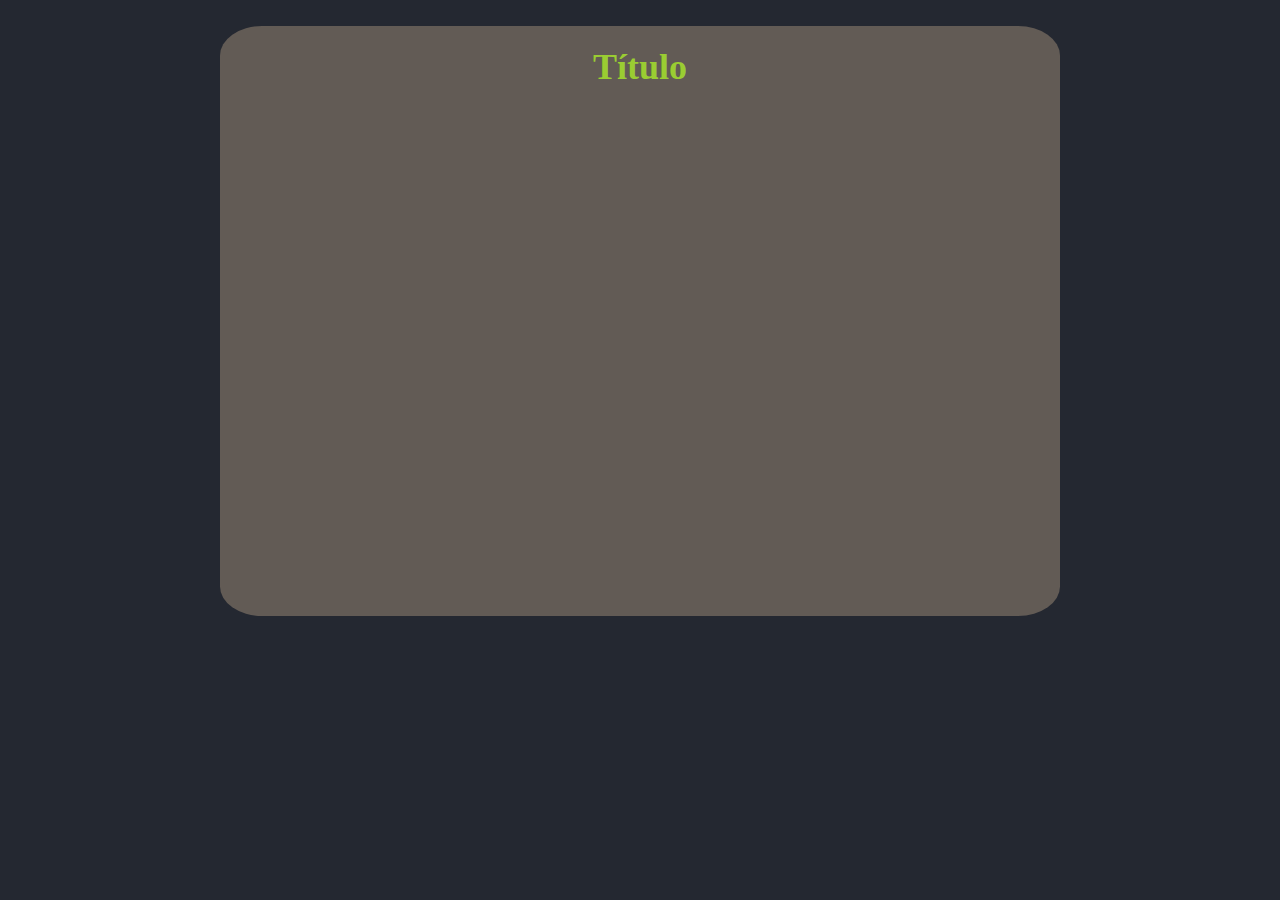
==== index1.html @ b82e94d6 "Prática de Programação - Atualizado em 28/08" ====
<!DOCTYPE html>
<html>
    <head>
        <meta charset="UTF-8">
        <link rel="stylesheet" 
        type="text/css" href="style1.css">
        <title>Página Exemplo</title>
    </head>
    <body>
        <div class="container">
            <h1>Título</h1>
            
        </div>
    </body>
</html>
---- style1.css ----
*{
    margin:0;
    padding:0;
}
body{
    background-color:#242831;
}
.container{
    background-color:#625B55;
    max-width: 800px;
    min-height: 550px;
    margin:2% auto;
    padding:20px; 
    border-radius: 5% ;
    font-size:18px;
    color:gainsboro;
}
.container h1{
    text-align: center;
    color:yellowgreen;
}
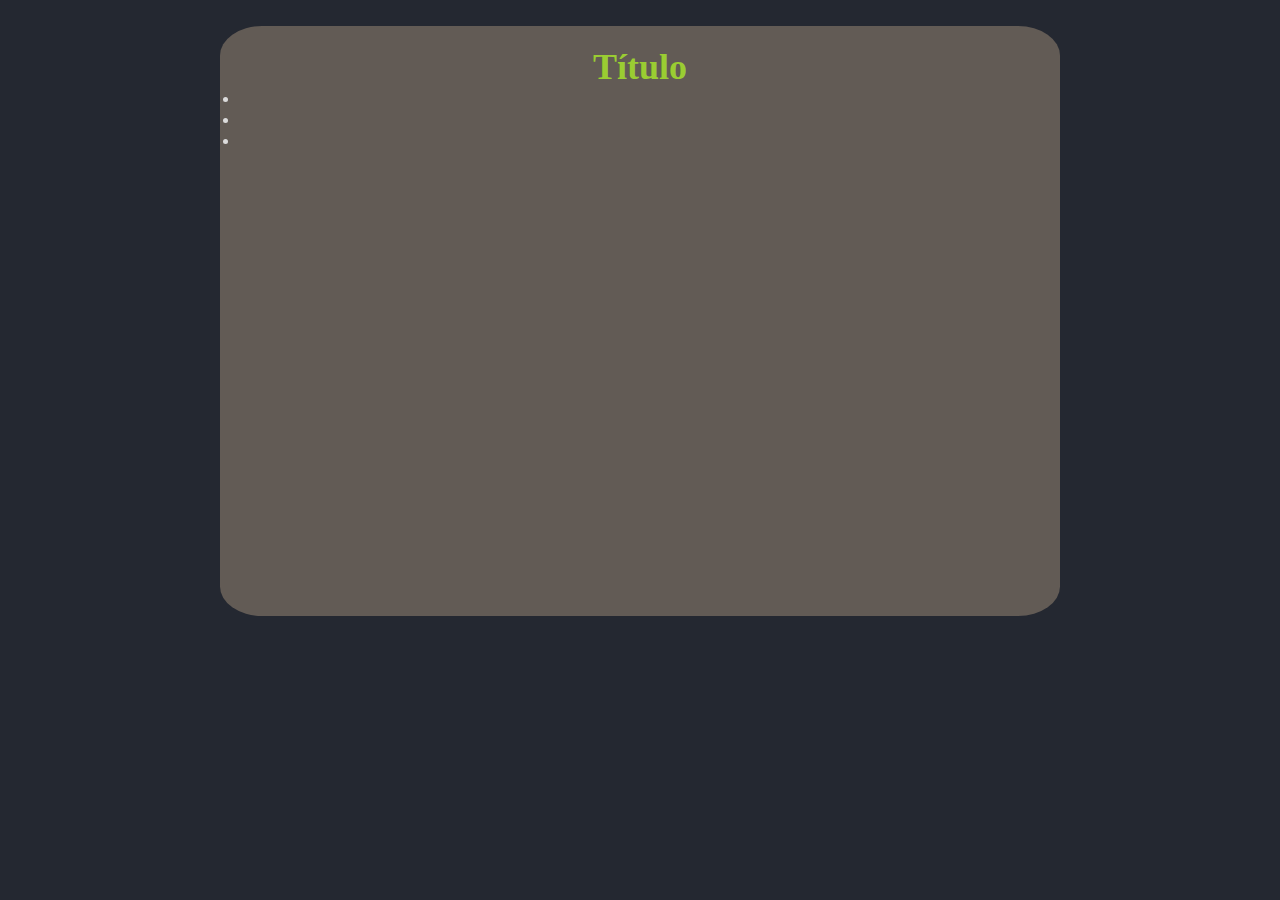
==== commit 2397020f: "04/09/2018" ====
--- a/index1.html
+++ b/index1.html
@@ -9,7 +9,16 @@
     <body>
         <div class="container">
             <h1>Título</h1>
+
+            <div class="gandalfs-list">
+                <ul>
+                    <li><a target="_blank" href="image1.jpg"></a></li>
+                    <li><a target="_blank" href="image2.jpg"></a></li>
+                    <li><a target="_blank" href="image3.jpg"></a></li>
+                </ul>
+            </div>
             
         </div>
+
     </body>
 </html>